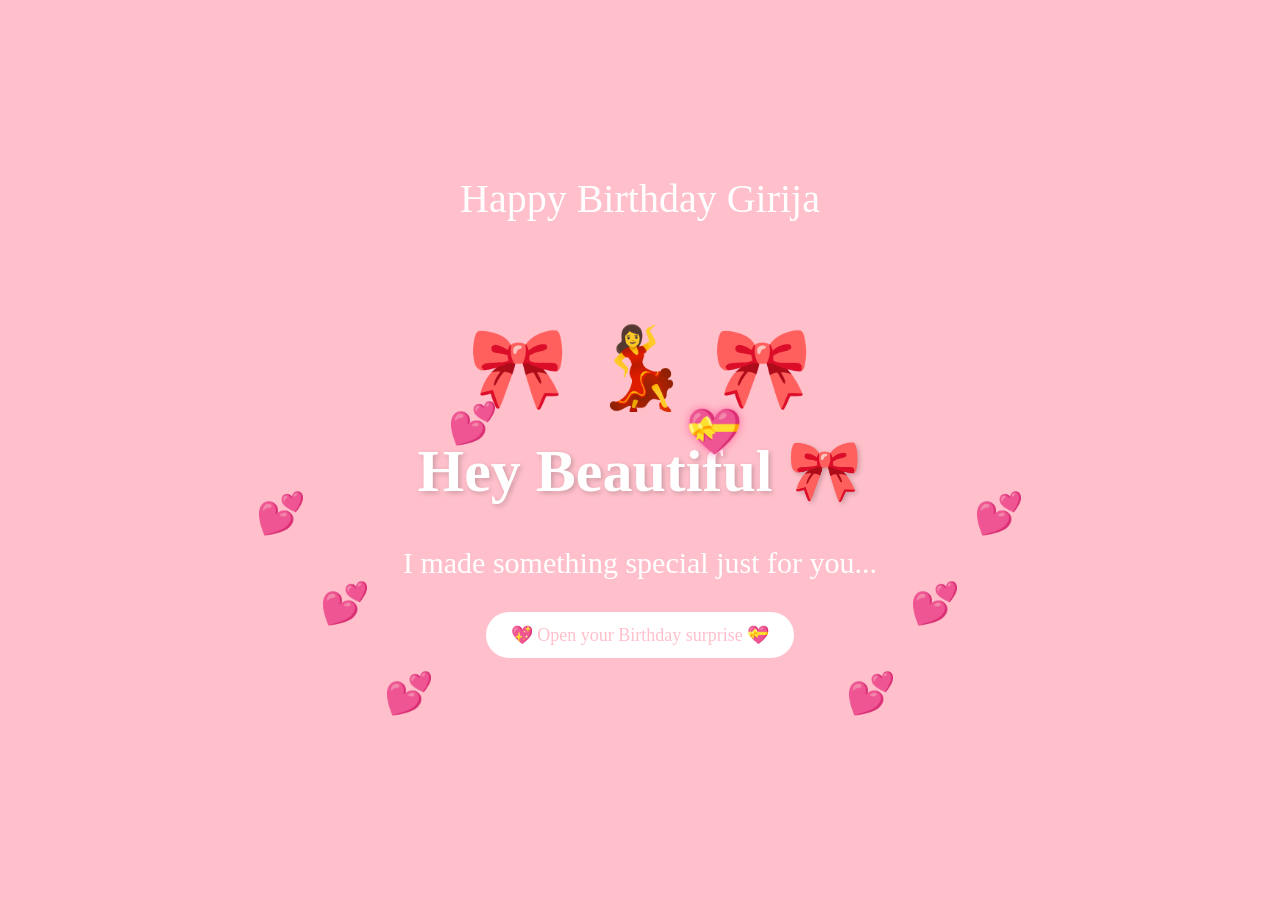
==== index.html @ 5ae8f044 "Add files via upload" ====
<!DOCTYPE html>
<html lang="en">
<head>
<meta charset="UTF-8">
<meta name="viewport" content="width=device-width, initial-scale=1.0">
<title>Happy Birthday Girija</title>
<link rel="stylesheet" href="style.css">
</head>

<body>

<div class="landing_page" style="background-image: url('girija/back1.jpg'); background-size: cover;">

<img src="girija/butterfly.png" class="bf bf1">
<img src="girija/butterfly1.png" class="bf bf2">
<img src="girija/butterfly2.png" class="bf bf3">
<img src="girija/butterfly.png" class="bf bf4">
<img src="girija/butterfly1.png" class="bf bf5">
<img src="girija/butterfly2.png" class="bf bf6">
<img src="girija/butterfly.png" class="bf bf7">
<img src="girija/butterfly.png" class="bf bf8">
<img src="girija/butterfly2.png" class="bf bf9">

<p class="name">Happy Birthday Girija</p>

<p class="date">🎀 💃 🎀</p>

<h1>Hey Beautiful 🎀</h1>

<p class="Me">I made something special just for you...</p>

<a href="photos.html">
<button class="btn">💖 Open your Birthday surprise 💝</button>
</a>

<p class="love">💝</p>
<p class="twolove">💕</p>
<p class="threelove">💕</p>
<p class="fourlove">💕</p>
<p class="fivelove">💕</p>
<p class="sixlove">💕</p>
<p class="sevenlove">💕</p>
<p class="eigthlove">💕</p>

</div>

</body>
</html>
---- style.css ----
body{
    margin:0;
    font-family: Arial, sans-serif;
}

.landing_page{
    background-color:pink;
    height:100vh;
    display:flex;
    flex-direction:column;
    justify-content:center;
    align-items:center;
    text-align:center;
    position:relative;
}
.name{
    font-family:'Pacifico', cursive;
    color:white;
    font-size:40px;
    margin-bottom:20px;
    position: absolute;
    top:15%;
}

.date{
    font-size:80px;
    color:white;
    margin-bottom:10px;
}
.bf{
position:absolute;
animation-delay:1s;
z-index:5;
}

.bf1{width:60px;top: 23%;left:42%;animation:fly1 8s forwards;}
.bf2{width:50px;top: 23%;left:45%;animation:fly2 8s forwards;}
.bf3{width:70px;top: 23%;left:48%;animation:fly3 8s forwards;}
.bf4{width:45px;top: 23%;left:51%;animation:fly4 8s forwards;}
.bf5{width:55px;top: 23%;left:54%;animation:fly5 8s forwards;}
.bf6{width:40px;top: 23%;left:57%;animation:fly6 8s forwards;}
.bf7{width:65px;top: 23%;left:60%;animation:fly7 8s forwards;}
.bf8{width:50px;top: 23%;left:47%;animation:fly8 8s forwards;}
.bf9{width:55px;top: 23%;left:53%;animation:fly9 8s forwards;}

@keyframes fly1{100%{transform:translate(-500px,-200px) rotate(120deg);opacity:0;}}
@keyframes fly2{100%{transform:translate(-400px,-250px) rotate(-100deg);opacity:0;}}
@keyframes fly3{100%{transform:translate(-200px,-350px) rotate(90deg);opacity:0;}}
@keyframes fly4{100%{transform:translate(200px,-300px) rotate(-120deg);opacity:0;}}
@keyframes fly5{100%{transform:translate(400px,-250px) rotate(100deg);opacity:0;}}
@keyframes fly6{100%{transform:translate(500px,-200px) rotate(-90deg);opacity:0;}}
@keyframes fly7{100%{transform:translate(550px,-250px) rotate(120deg);opacity:0;}}
@keyframes fly8{100%{transform:translate(-150px,-400px) rotate(-140deg);opacity:0;}}
@keyframes fly9{100%{transform:translate(150px,-420px) rotate(140deg);opacity:0;}}
h1{
    font-family:'Pacifico', cursive;
    color:white;
    font-size:60px;
    text-shadow:2px 2px 5px rgba(0,0,0,0.2);
    margin:10px 0;
}

.Me{
    font-family:'Pacifico', cursive;
    color:white;
    font-size:30px;
    margin-bottom:20px;
}

.love{
    position:absolute;
    top:40%;
    right:42%;
    font-size:45px;
    text-shadow:0 0 10px #ff6fa5;
    animation:floatHeart 2s infinite ease-in-out;
}

.twolove{
    position:absolute;
    top:40%;
    left:35%;
    font-size:40px;
    animation:floatHeart 2s infinite ease-in-out;
}

.threelove{
    position:absolute;
    top:70%;
    left:30%;
    font-size:40px;
    animation:floatHeart 2s infinite ease-in-out;
}

.fourlove{
    position:absolute;
    top:70%;
    right:30%;
    font-size:40px;
    animation:floatHeart 2s infinite ease-in-out;
}
.fivelove{
    position:absolute;
    top:50%;
    left:20%;
    font-size:40px;
    animation:floatHeart 2s infinite ease-in-out;
}
.sixlove{
    position:absolute;
    top:50%;
    right:20%;
    font-size:40px;
    animation:floatHeart 2s infinite ease-in-out;
}
.sevenlove{
    position:absolute;
    top:60%;
    left:25%;
    font-size:40px;
    animation:floatHeart 2s infinite ease-in-out;
}

.eigthlove{
    position:absolute;
    top:60%;
    right:25%;
    font-size:40px;
    animation:floatHeart 2s infinite ease-in-out;
}
@keyframes floatHeart{
    0%{
        transform:translateY(0);
        opacity:0.5;
    }
    50%{
        transform:translateY(-20px);
        opacity:0.8;
    }
    100%{
        transform:translateY(0);
        opacity:0.5;
    }
}



button{
    background-color:white;
    color:pink;
    padding:10px 25px;
    font-family:'Pacifico', cursive;
    font-size:18px;
    height:50px;
    cursor:pointer;
    border-radius:30px;
    border:2px solid pink;
    margin-top:10px;
}
button:hover{
    background-color:pink;
    color:white;
    border:3px solid white;
    transition:0.3s;
    font-size:20px;
}
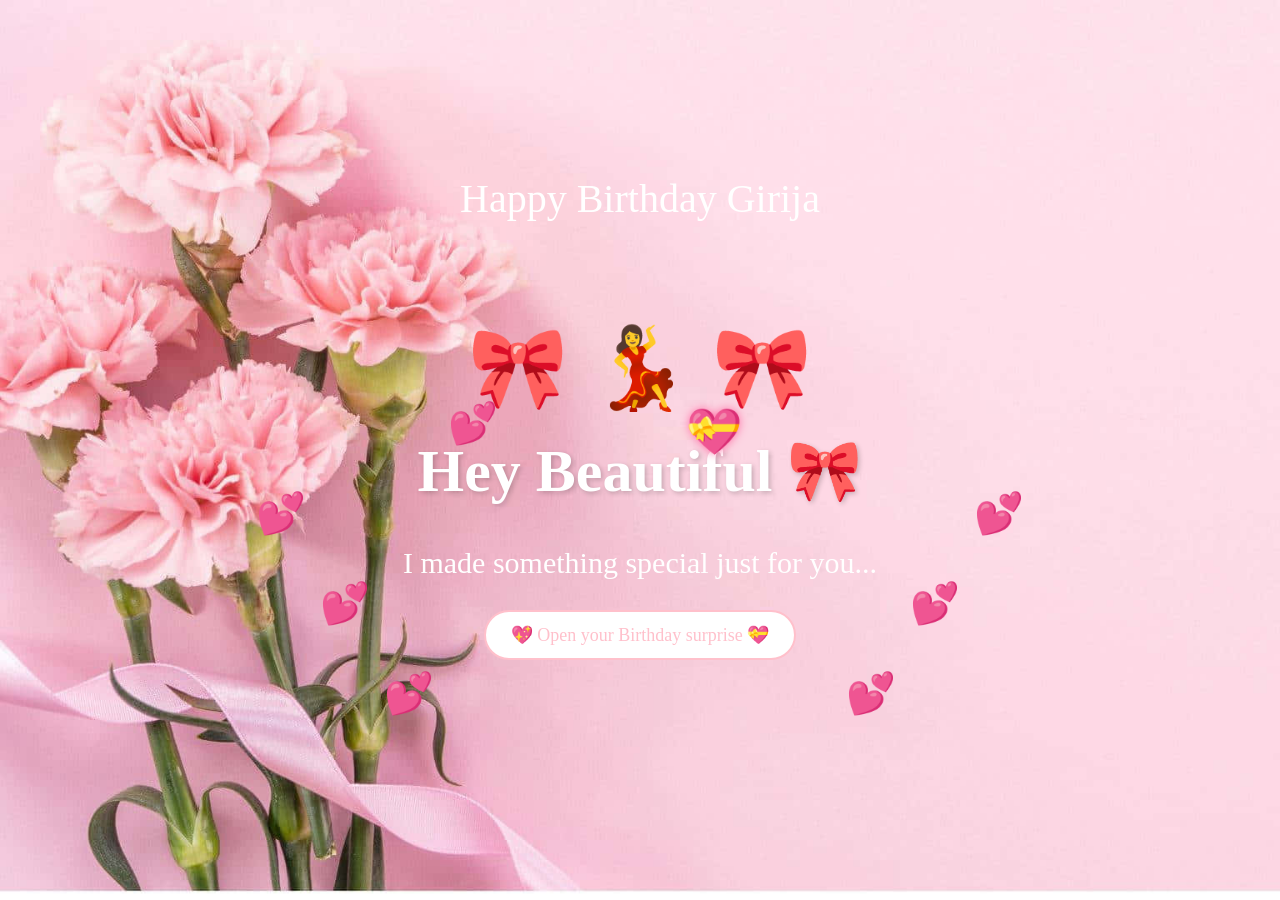
==== commit ab8ed83d: "Update image paths and clean HTML structure" ====
--- a/index.html
+++ b/index.html
@@ -9,17 +9,17 @@
 
 <body>
 
-<div class="landing_page" style="background-image: url('girija/back1.jpg'); background-size: cover;">
+<div class="landing_page" style="background-image: url('back1.jpg'); background-size: cover;">
 
-<img src="girija/butterfly.png" class="bf bf1">
-<img src="girija/butterfly1.png" class="bf bf2">
-<img src="girija/butterfly2.png" class="bf bf3">
-<img src="girija/butterfly.png" class="bf bf4">
-<img src="girija/butterfly1.png" class="bf bf5">
-<img src="girija/butterfly2.png" class="bf bf6">
-<img src="girija/butterfly.png" class="bf bf7">
-<img src="girija/butterfly.png" class="bf bf8">
-<img src="girija/butterfly2.png" class="bf bf9">
+<img src="butterfly.png" class="bf bf1">
+<img src="butterfly1.png" class="bf bf2">
+<img src="butterfly2.png" class="bf bf3">
+<img src="butterfly.png" class="bf bf4">
+<img src="butterfly1.png" class="bf bf5">
+<img src="butterfly2.png" class="bf bf6">
+<img src="butterfly.png" class="bf bf7">
+<img src="butterfly.png" class="bf bf8">
+<img src="butterfly2.png" class="bf bf9">
 
 <p class="name">Happy Birthday Girija</p>
 
@@ -45,4 +45,4 @@
 </div>
 
 </body>
-</html>+</html>
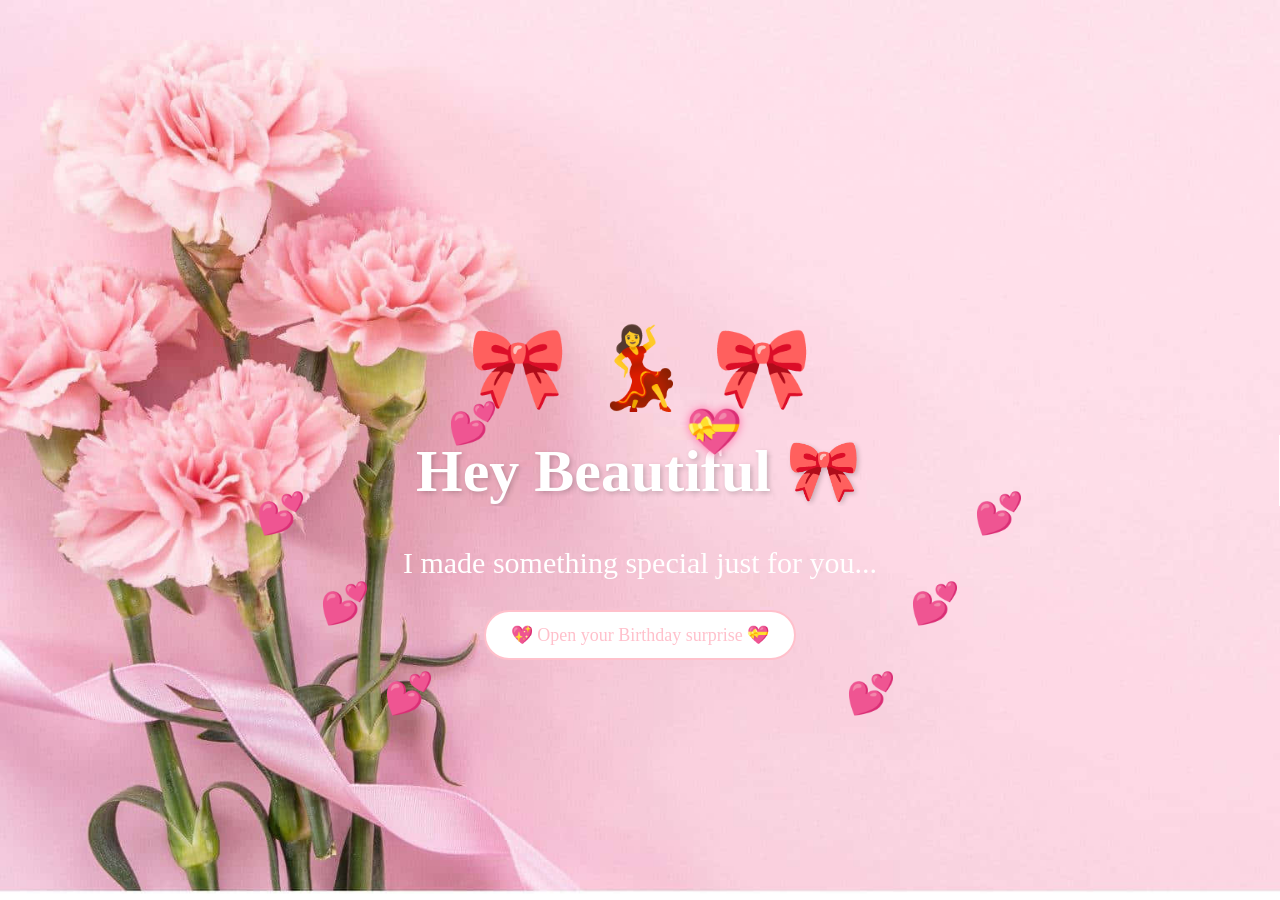
==== commit 2ea667dc: "changes in index.html" ====
--- a/index.html
+++ b/index.html
@@ -21,11 +21,11 @@
 <img src="butterfly.png" class="bf bf8">
 <img src="butterfly2.png" class="bf bf9">
 
-<p class="name">Happy Birthday Girija</p>
+<!-- <p class="name">Happy Birthday Girija</p> -->
 
 <p class="date">🎀 💃 🎀</p>
 
-<h1>Hey Beautiful 🎀</h1>
+<h1 class="typing">Hey Beautiful 🎀</h1>
 
 <p class="Me">I made something special just for you...</p>
 
--- a/style.css
+++ b/style.css
@@ -20,6 +20,11 @@
     margin-bottom:20px;
     position: absolute;
     top:15%;
+    overflow:hidden;
+   white-space:nowrap;
+   border-right:3px solid white;
+    width:0;
+    animation:typing 3s steps(20,end) forwards;
 }
 
 .date{
@@ -52,12 +57,20 @@
 @keyframes fly7{100%{transform:translate(550px,-250px) rotate(120deg);opacity:0;}}
 @keyframes fly8{100%{transform:translate(-150px,-400px) rotate(-140deg);opacity:0;}}
 @keyframes fly9{100%{transform:translate(150px,-420px) rotate(140deg);opacity:0;}}
-h1{
+.typing{
     font-family:'Pacifico', cursive;
     color:white;
     font-size:60px;
     text-shadow:2px 2px 5px rgba(0,0,0,0.2);
     margin:10px 0;
+    overflow:hidden;
+   white-space:nowrap;
+   border-right:3px solid white;
+    width:0;
+    animation:typing 6s steps(20,end) forwards;
+}
+@keyframes typing{
+to{width:100%;}
 }
 
 .Me{
@@ -163,4 +176,70 @@
     border:3px solid white;
     transition:0.3s;
     font-size:20px;
-}+}
+@media (max-width:740px){
+
+.name{
+font-size:28px;
+top:12%;
+ overflow:hidden;
+   white-space:nowrap;
+   border-right:3px solid white;
+    width:0;
+    animation:typing 3s steps(20,end) forwards;
+}
+body{
+overflow-x:hidden;
+}
+
+.landing_page{
+overflow:hidden;
+width:100%;
+}
+
+.date{
+font-size:50px;
+}
+
+.typing{
+font-size:38px;
+ overflow:hidden;
+   white-space:nowrap;
+   border-right:3px solid white;
+    width:0;
+    animation:typing 6s steps(20,end) forwards;
+}
+@keyframes typing{
+to{width:100%;}
+}
+
+.Me{
+font-size:20px;
+}
+
+button{
+width:260px;
+font-size:16px;
+height:45px;
+}
+
+.bf1{width:45px;top: 17%;left:35%;}
+.bf2{width:35px;top: 17%;left:40%;}
+.bf3{width:50px;top: 17%;left:45%;}
+.bf4{width:35px;top: 17%;left:50%;}
+.bf5{width:40px;top: 17%;left:55%;}
+.bf6{width:30px;top: 17%;left:60%;}
+.bf7{width:45px;top: 17%;left:65%;}
+.bf8{width:35px;top:17%;left:42%;}
+.bf9{width:40px;top:17%;left:48%;}
+
+.love{font-size:30px;top:38%;right:40%;}
+.twolove{font-size:30px;top:38%;left:25%;}
+.threelove{font-size:28px;top:65%;left:20%;}
+.fourlove{font-size:28px;top:65%;right:20%;}
+.fivelove{font-size:28px;top:48%;left:10%;}
+.sixlove{font-size:28px;top:48%;right:10%;}
+.sevenlove{font-size:28px;top:58%;left:15%;}
+.eigthlove{font-size:28px;top:58%;right:15%;}
+
+}
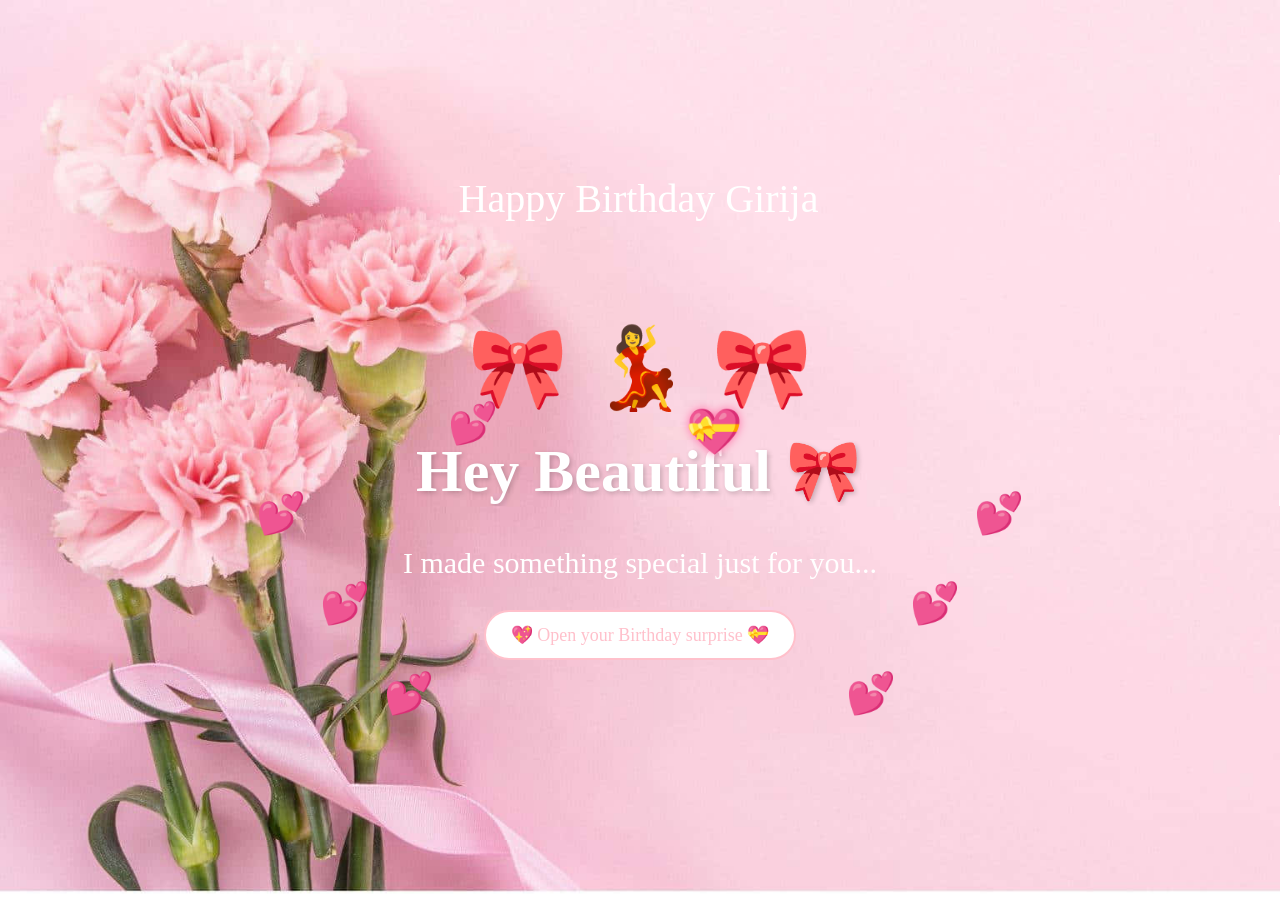
==== commit 37ab3a2c: "changes in index.html" ====
--- a/index.html
+++ b/index.html
@@ -21,7 +21,7 @@
 <img src="butterfly.png" class="bf bf8">
 <img src="butterfly2.png" class="bf bf9">
 
-<!-- <p class="name">Happy Birthday Girija</p> -->
+<p class="name">Happy Birthday Girija</p> 
 
 <p class="date">🎀 💃 🎀</p>
 
